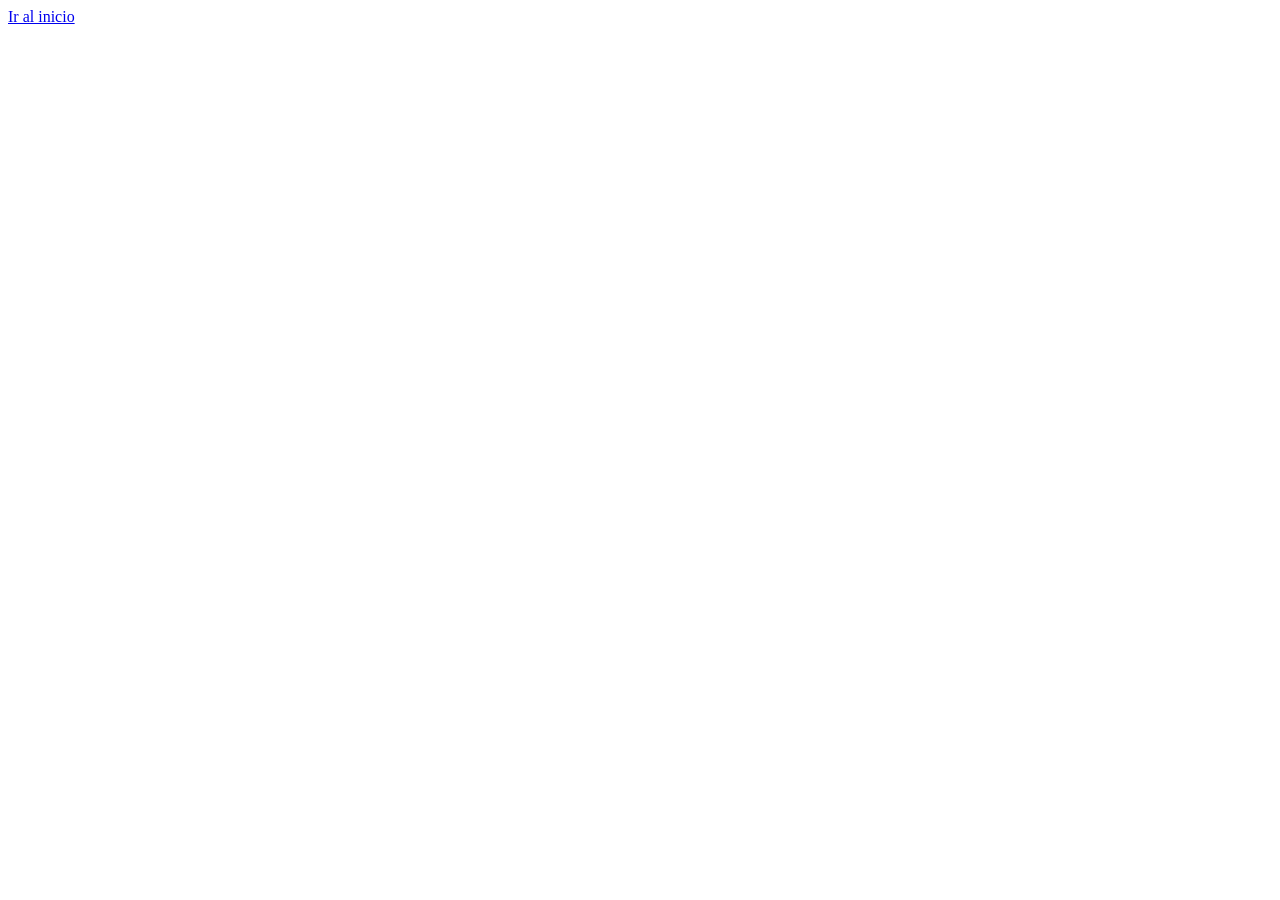
==== pages/contacto.html @ 4f2f3702 "First commit of the project" ====
<!DOCTYPE html>
<html lang="en">
<head>
    <meta charset="UTF-8">
    <meta name="viewport" content="width=device-width, initial-scale=1.0">
    <title>Document</title>
    <link rel="stylesheet" href="./css/styles.css">
</head>
<body>
    <a href="../index.html">Ir al inicio</a> <!-- para salir de la carpeta se usa ../ -->
    
</body>
</html>
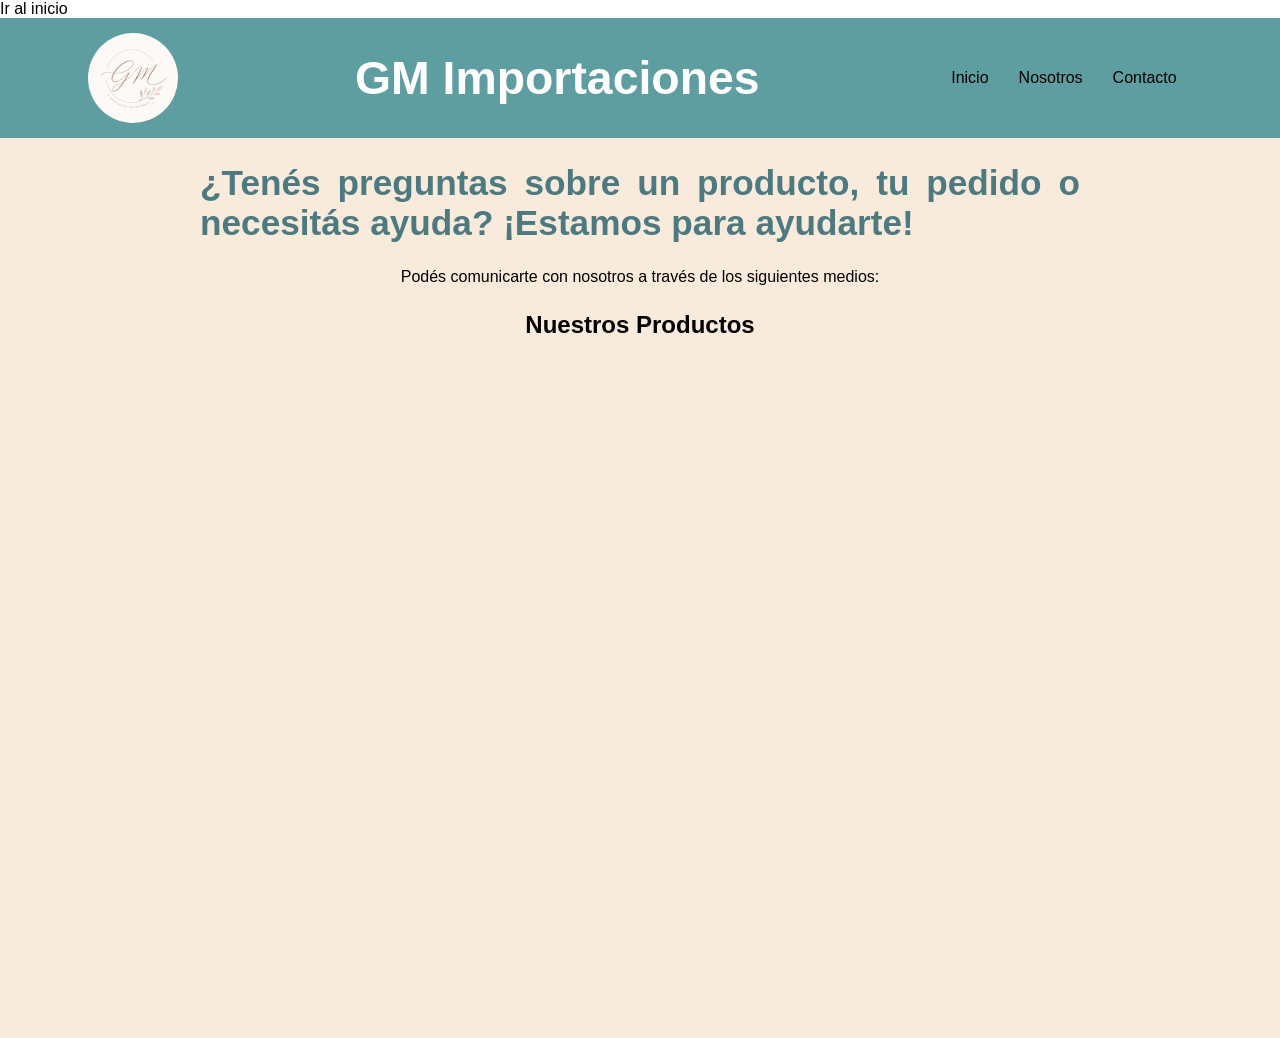
==== commit 7be1a535: "Ajustes de footer, header y sección de productos" ====
--- a/pages/contacto.html
+++ b/pages/contacto.html
@@ -4,10 +4,28 @@
     <meta charset="UTF-8">
     <meta name="viewport" content="width=device-width, initial-scale=1.0">
     <title>Document</title>
-    <link rel="stylesheet" href="./css/styles.css">
+    <link rel="stylesheet" href="../css/styles.css">
 </head>
 <body>
     <a href="../index.html">Ir al inicio</a> <!-- para salir de la carpeta se usa ../ -->
-    
+    <header class="indexHeader"> 
+       <img class="header-img" src="../img/portadaHeader.png" alt="Foto portada">
+    </a>
+        <h1>GM Importaciones</h1>
+        <nav>
+            <ul class="listaPrincipal">
+                <li><a href="../index.html">Inicio</a></li>
+                <li><a href="#">Nosotros</a></li>
+                <li><a href="./contacto.html">Contacto</a></li>
+            </ul>
+        </nav>
+    </header>
+    <main>
+        <h3 class="tituloIndex">¿Tenés preguntas sobre un producto, tu pedido o necesitás ayuda? ¡Estamos para ayudarte!</h2>
+
+        <p>Podés comunicarte con nosotros a través de los siguientes medios:</p>
+   
+        <h2>Nuestros Productos</h2>
+    </main>
 </body>
 </html>
--- a/css/styles.css
+++ b/css/styles.css
@@ -0,0 +1,183 @@
+*{
+    margin: 0;
+    padding: 0;
+    box-sizing: border-box;
+}
+*{
+    font-family: "Poppins", sans-serif;
+}
+ul{
+    list-style: none;
+    background-color:#5f9ea0;
+}
+a{
+    text-decoration:none;
+    color:black;
+}
+/*    MENU    */
+.listaPrincipal{
+    display: flex;
+}
+
+.listaPrincipal li{
+    position: relative;
+}
+.listaPrincipal ul{
+    position: absolute;
+    min-width: 180px;
+    display: none;
+}
+
+.listaPrincipal > li > ul{
+    top: 100%;
+    left: 0;
+}
+.listaPrincipal a{
+    display: flex;
+    padding: 15px;
+    white-space: nowrap;
+}
+
+.listaPrincipal li a:hover{
+    background-color:beige;
+}
+.listaPrincipal li:hover > ul {
+    display: block;
+}
+
+.tituloIndex{
+    color: rgb(77, 121, 129); /* versión más oscura del verde-azulado del header */
+    font-size: 2.2rem; /* si ahora tiene menos, esto lo agranda */
+}
+/*   IMAGEN DEL HEADER    */
+.header-img{
+    width: 90px;
+    height: 90px;
+    object-fit:cover;
+    display: block;
+    border-radius: 50px;
+}
+/*   INDEX HEADER    */
+.indexHeader h1{
+    color: #ffffff;
+    font-size: 2.9rem;
+}
+.indexHeader{
+    position: sticky;
+    top: 0%;
+    background-color:#5f9ea0;
+    display: flex;
+    justify-content: space-around;
+    align-items: center;
+    background-size: cover;
+    min-height: 10vh;
+    padding: 15px 0;
+    background-repeat: no-repeat;
+    background-attachment: fixed;
+}
+.titulo-seccion{
+    font-size: 1.9rem;
+    text-align: center;
+    margin: 40px 0 25px;
+    color: rgb(58, 94, 100);
+}
+.beneficios{
+    display: flex;
+    justify-content: center;
+    gap: 30px;
+    margin-top: 15px;
+    font-size: 0.9rem;
+    color: rgb(58, 94, 100);
+    flex-wrap: wrap;
+}
+/*    MAIN    */ 
+main{
+    min-height: 100vh;
+    background-color: #f8ebdb;
+    padding: 25px 200px;
+    display: flex;
+    flex-direction: column;
+    align-items: center;
+    text-align: justify;
+    gap: 25px;
+}
+/*    PRODUCTOS    */
+.contenedor-productos{
+    display: grid;
+    grid-template-columns: repeat(4,1fr);
+    gap: 3rem;
+    justify-items: center;
+}
+article{
+    width:300px;
+    background:white;
+    padding:20px;
+    border-radius:10px;
+    text-align:center;
+    box-shadow:0 5px 15px rgb(0 0 0 / .15);
+}
+.productos{
+    width: 250px;
+    height: auto;
+    border-radius: 7px;
+}
+.precio-efectivo{
+    font-size: 1.2rem;
+    font-weight: bold;
+    color: #356e70;
+}
+.precio-transferencia{
+    font-size: 0.8rem;
+    color: #777;
+}
+/*    FOOTER    */
+footer{
+    padding:25px 200px;
+    background-color:#5f9ea0;
+    color: white;
+}
+.footer-contenido{
+    display: flex;
+    justify-content: space-between;
+    align-items: center;
+    flex-wrap: wrap;
+    gap: 20px;
+}
+
+.footer-titulo{
+    font-size: 1.2rem;
+    font-weight: bold;
+    margin-bottom: 5px;
+}
+
+.footer-copy{
+    font-size: 0.85rem;
+    opacity: 0.8;
+}
+
+.footer-redes{
+    display: flex;
+    gap: 20px;
+}
+
+.footer-redes a{
+    color: black;
+    font-weight: 600;
+    text-decoration: none;
+    color: white;
+}
+
+.footer-redes a:hover{
+    text-decoration: underline;
+}
+.wa{
+    height: 7vh;
+    width: 7vh;
+    background-color: green;
+    border-radius: 50px;
+    position: fixed;
+    bottom: 50px;
+    right: 50px;
+    box-shadow:0 5px 20px rgba(0,0,0,.3);
+}
+
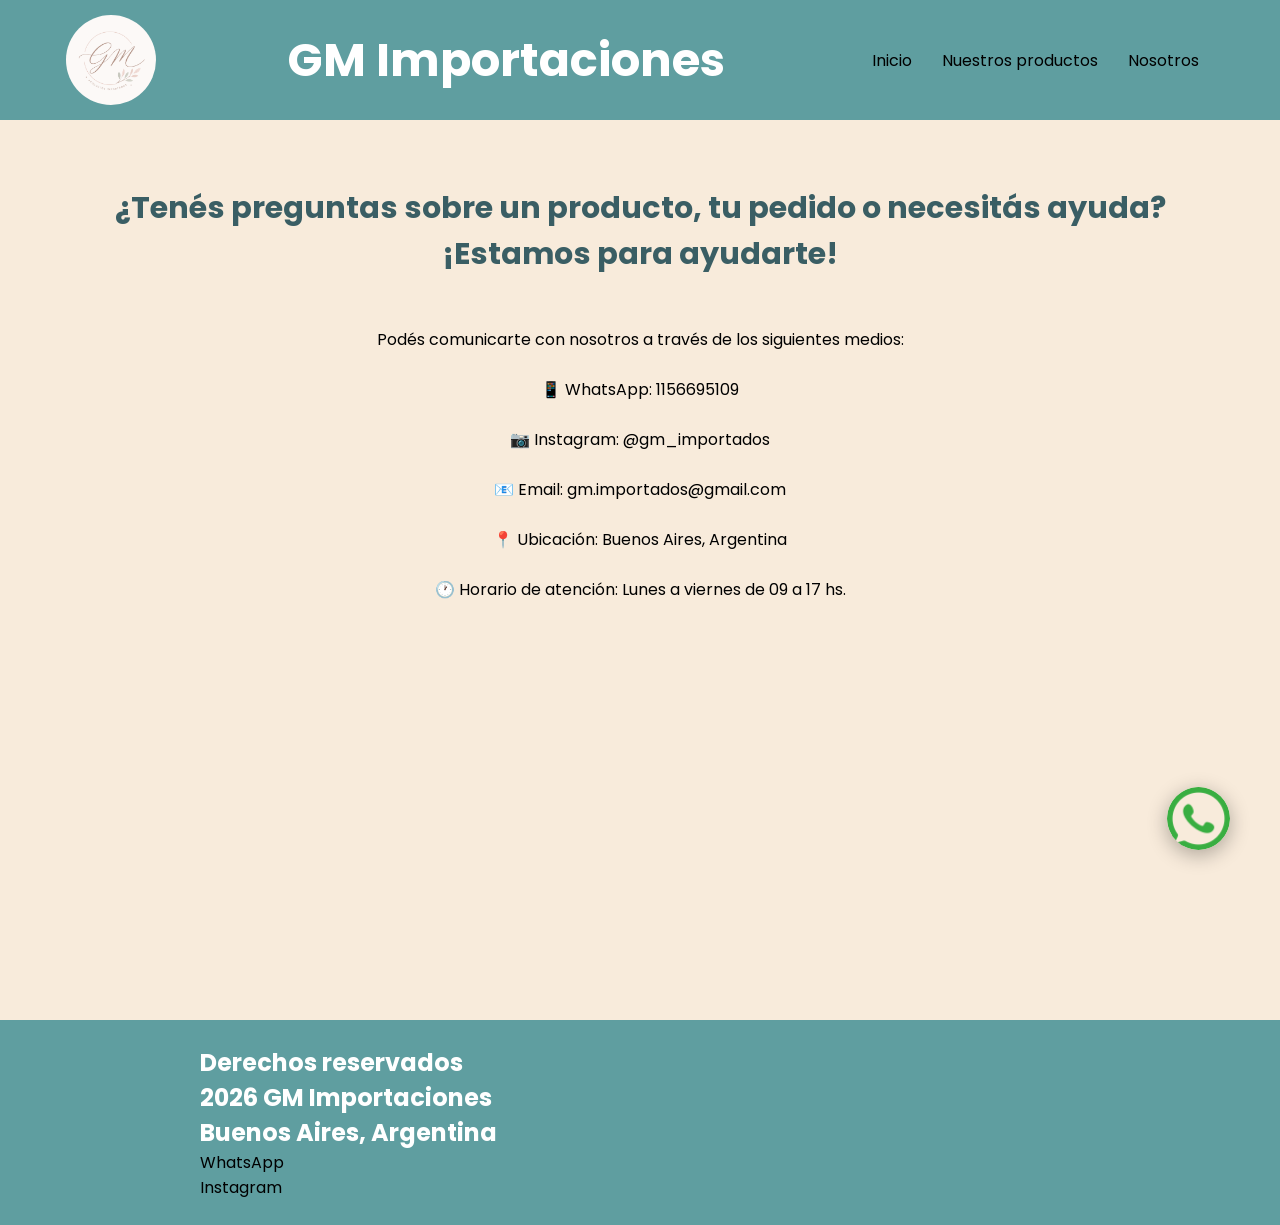
==== commit 89b0d6e8: "Ajustes de footer, animación WhatsApp y estilos SCSS" ====
--- a/pages/contacto.html
+++ b/pages/contacto.html
@@ -7,7 +7,6 @@
     <link rel="stylesheet" href="../css/styles.css">
 </head>
 <body>
-    <a href="../index.html">Ir al inicio</a> <!-- para salir de la carpeta se usa ../ -->
     <header class="indexHeader"> 
        <img class="header-img" src="../img/portadaHeader.png" alt="Foto portada">
     </a>
@@ -15,17 +14,40 @@
         <nav>
             <ul class="listaPrincipal">
                 <li><a href="../index.html">Inicio</a></li>
-                <li><a href="#">Nosotros</a></li>
-                <li><a href="./contacto.html">Contacto</a></li>
+                <li><a href="./productos.html">Nuestros productos</a></li>
+                <li><a href="./nosotros.html">Nosotros</a></li>
             </ul>
         </nav>
     </header>
     <main>
-        <h3 class="tituloIndex">¿Tenés preguntas sobre un producto, tu pedido o necesitás ayuda? ¡Estamos para ayudarte!</h2>
+        <h3 class="titulo-seccion">¿Tenés preguntas sobre un producto, tu pedido o necesitás ayuda? ¡Estamos para ayudarte!</h2>
 
         <p>Podés comunicarte con nosotros a través de los siguientes medios:</p>
-   
-        <h2>Nuestros Productos</h2>
+        <p class="bene">📱 WhatsApp: 1156695109</p>
+        <p class="bene">📷 Instagram: @gm_importados</p>
+        <p class="bene">📧 Email: gm.importados@gmail.com</p>   
+        <p class="bene">📍 Ubicación: Buenos Aires, Argentina</p>
+        <p class="bene">🕐 Horario de atención: Lunes a viernes de 09 a 17 hs.</p>    
     </main>
+    <footer>
+        <h2>Derechos reservados</h2>
+        <h2>2026 GM Importaciones</h2>
+        <h2>Buenos Aires, Argentina</h2>
+
+        <nav>
+            <ul>
+                <li>
+                    <a href="#">WhatsApp</a>
+                </li>
+                <li>
+                    <a href="#">Instagram</a>
+                </li>
+                <li>
+                    <img class="wa" src="../img/whatsapp.png" alt="Foto WhatsApp">
+                    <a href="#"></a>
+                </li>
+            </ul>
+        </nav>
+    </footer>
 </body>
 </html>
--- a/css/styles.css
+++ b/css/styles.css
@@ -1,183 +1,331 @@
-*{
-    margin: 0;
-    padding: 0;
-    box-sizing: border-box;
-}
-*{
-    font-family: "Poppins", sans-serif;
-}
-ul{
-    list-style: none;
-    background-color:#5f9ea0;
-}
-a{
-    text-decoration:none;
-    color:black;
-}
-/*    MENU    */
-.listaPrincipal{
-    display: flex;
-}
-
-.listaPrincipal li{
-    position: relative;
-}
-.listaPrincipal ul{
-    position: absolute;
-    min-width: 180px;
-    display: none;
-}
-
-.listaPrincipal > li > ul{
-    top: 100%;
-    left: 0;
-}
-.listaPrincipal a{
-    display: flex;
-    padding: 15px;
-    white-space: nowrap;
-}
-
-.listaPrincipal li a:hover{
-    background-color:beige;
+@import url("https://fonts.googleapis.com/css2?family=Poppins:ital,wght@0,100;0,200;0,300;0,400;0,500;0,600;0,700;0,800;0,900;1,100;1,200;1,300;1,400;1,500;1,600;1,700;1,800;1,900&display=swap");
+* {
+  margin: 0;
+  padding: 0;
+  box-sizing: border-box;
+  font-family: Poppins;
+}
+
+ul {
+  list-style: none;
+  background-color: #5f9ea0;
+}
+
+a {
+  text-decoration: none;
+  color: #000;
+}
+
+header h1, header h2 {
+  color: beige;
+}
+
+.indexHeader {
+  position: sticky;
+  top: 0%;
+  background-color: #5f9ea0;
+  display: flex;
+  justify-content: space-around;
+  align-items: center;
+  background-size: cover;
+  min-height: 10vh;
+  padding: 15px 0;
+  background-repeat: no-repeat;
+  background-attachment: fixed;
+}
+.indexHeader h1 {
+  color: #fff;
+  font-size: 2.9rem;
+}
+@media (min-width: 561px) and (max-width: 968px) {
+  .indexHeader {
+    padding: 10px 20px;
+    flex-wrap: wrap;
+  }
+  .indexHeader h1 {
+    font-size: 1.3rem;
+  }
+}
+@media (min-width: 300px) and (max-width: 560px) {
+  .indexHeader {
+    flex-direction: column;
+    padding: 15px 10px;
+    gap: 10px;
+    justify-content: space-between;
+  }
+  .indexHeader h1 {
+    font-size: 1.2rem;
+  }
+}
+
+.header-img {
+  width: 90px;
+  height: 90px;
+  object-fit: cover;
+  display: block;
+  border-radius: 50px;
+}
+@media (min-width: 300px) and (max-width: 560px) {
+  .header-img {
+    width: 60px;
+    height: 60px;
+  }
+}
+
+/* MENU */
+.listaPrincipal {
+  display: flex;
+}
+.listaPrincipal li {
+  position: relative;
+}
+.listaPrincipal ul {
+  position: absolute;
+  min-width: 180px;
+  display: none;
+}
+.listaPrincipal > li > ul {
+  top: 100%;
+  left: 0;
+}
+.listaPrincipal a {
+  display: flex;
+  padding: 15px;
+  white-space: nowrap;
+}
+.listaPrincipal li a:hover {
+  background-color: beige;
 }
 .listaPrincipal li:hover > ul {
-    display: block;
-}
-
-.tituloIndex{
-    color: rgb(77, 121, 129); /* versión más oscura del verde-azulado del header */
-    font-size: 2.2rem; /* si ahora tiene menos, esto lo agranda */
-}
-/*   IMAGEN DEL HEADER    */
-.header-img{
-    width: 90px;
-    height: 90px;
-    object-fit:cover;
-    display: block;
-    border-radius: 50px;
-}
-/*   INDEX HEADER    */
-.indexHeader h1{
-    color: #ffffff;
-    font-size: 2.9rem;
-}
-.indexHeader{
-    position: sticky;
-    top: 0%;
-    background-color:#5f9ea0;
-    display: flex;
-    justify-content: space-around;
-    align-items: center;
-    background-size: cover;
-    min-height: 10vh;
-    padding: 15px 0;
-    background-repeat: no-repeat;
-    background-attachment: fixed;
-}
-.titulo-seccion{
-    font-size: 1.9rem;
+  display: block;
+}
+@media (min-width: 300px) and (max-width: 560px) {
+  .listaPrincipal {
+    flex-direction: row;
+    justify-content: center;
+    flex-wrap: wrap;
+    width: 100%;
+    gap: 5px;
+  }
+  .listaPrincipal > li > a {
+    justify-content: center;
+    width: 100%;
     text-align: center;
-    margin: 40px 0 25px;
-    color: rgb(58, 94, 100);
-}
-.beneficios{
-    display: flex;
+  }
+  .listaPrincipal ul {
+    display: flex !important;
+    flex-direction: row;
+    flex-wrap: wrap;
     justify-content: center;
-    gap: 30px;
-    margin-top: 15px;
+    position: static;
+    width: 100%;
+    gap: 5px;
+  }
+  .listaPrincipal a {
+    padding: 8px 12px;
     font-size: 0.9rem;
-    color: rgb(58, 94, 100);
-    flex-wrap: wrap;
-}
-/*    MAIN    */ 
-main{
-    min-height: 100vh;
-    background-color: #f8ebdb;
-    padding: 25px 200px;
-    display: flex;
+  }
+}
+
+@keyframes vibrate {
+  10% {
+    transform: translateX(50px);
+  }
+  100% {
+    transform: translateX(0px);
+  }
+}
+footer {
+  padding: 25px 200px;
+  background-color: #5f9ea0;
+  color: #ffffff;
+}
+@media (min-width: 561px) and (max-width: 968px) {
+  footer {
+    padding: 30px 30px;
+  }
+}
+@media (min-width: 300px) and (max-width: 560px) {
+  footer {
+    padding: 25px 15px;
+  }
+}
+
+.footer-contenido {
+  display: flex;
+  justify-content: space-between;
+  align-items: center;
+  flex-wrap: wrap;
+  gap: 20px;
+}
+@media (min-width: 561px) and (max-width: 968px) {
+  .footer-contenido {
     flex-direction: column;
-    align-items: center;
-    text-align: justify;
-    gap: 25px;
-}
-/*    PRODUCTOS    */
-.contenedor-productos{
-    display: grid;
-    grid-template-columns: repeat(4,1fr);
-    gap: 3rem;
-    justify-items: center;
-}
-article{
-    width:300px;
-    background:white;
-    padding:20px;
-    border-radius:10px;
-    text-align:center;
-    box-shadow:0 5px 15px rgb(0 0 0 / .15);
-}
-.productos{
-    width: 250px;
-    height: auto;
-    border-radius: 7px;
-}
-.precio-efectivo{
-    font-size: 1.2rem;
-    font-weight: bold;
-    color: #356e70;
-}
-.precio-transferencia{
-    font-size: 0.8rem;
-    color: #777;
-}
-/*    FOOTER    */
-footer{
-    padding:25px 200px;
-    background-color:#5f9ea0;
-    color: white;
-}
-.footer-contenido{
-    display: flex;
-    justify-content: space-between;
-    align-items: center;
-    flex-wrap: wrap;
-    gap: 20px;
-}
-
-.footer-titulo{
-    font-size: 1.2rem;
-    font-weight: bold;
-    margin-bottom: 5px;
-}
-
-.footer-copy{
-    font-size: 0.85rem;
-    opacity: 0.8;
-}
-
-.footer-redes{
-    display: flex;
-    gap: 20px;
-}
-
-.footer-redes a{
-    color: black;
-    font-weight: 600;
-    text-decoration: none;
-    color: white;
-}
-
-.footer-redes a:hover{
-    text-decoration: underline;
-}
-.wa{
-    height: 7vh;
-    width: 7vh;
-    background-color: green;
-    border-radius: 50px;
-    position: fixed;
-    bottom: 50px;
-    right: 50px;
-    box-shadow:0 5px 20px rgba(0,0,0,.3);
-}
-
+    align-items: flex-start;
+    gap: 15px;
+  }
+}
+@media (min-width: 300px) and (max-width: 560px) {
+  .footer-contenido {
+    flex-direction: column;
+    align-items: flex-start;
+    gap: 15px;
+  }
+}
+
+.footer-titulo {
+  font-size: 1.2rem;
+  font-weight: bold;
+  margin-bottom: 5px;
+}
+
+.footer-copy {
+  font-size: 0.85rem;
+  opacity: 0.8;
+}
+
+.footer-redes {
+  display: flex;
+  gap: 20px;
+}
+.footer-redes a {
+  color: #fff;
+  font-weight: 600;
+  text-decoration: none;
+}
+.footer-redes a:hover {
+  text-decoration: underline;
+}
+
+.wa {
+  height: 7vh;
+  width: 7vh;
+  border-radius: 50px;
+  position: fixed;
+  bottom: 50px;
+  right: 50px;
+  box-shadow: 0 5px 20px rgba(0, 0, 0, 0.3019607843);
+  animation: vibrate 2s infinite;
+}
+.wa:hover {
+  animation: vibrate 2s infinite;
+}
+
+main {
+  min-height: 100vh;
+  background-color: #f8ebdb;
+  padding: 25px 200px;
+  display: flex;
+  flex-direction: column;
+  align-items: center;
+  text-align: justify;
+  gap: 25px;
+}
+@media (min-width: 969px) and (max-width: 1400px) {
+  main {
+    padding: 25px 40px;
+  }
+}
+@media (min-width: 561px) and (max-width: 968px) {
+  main {
+    flex-direction: column;
+    padding: 25px 20px;
+  }
+}
+@media (min-width: 300px) and (max-width: 560px) {
+  main {
+    padding: 20px 15px;
+  }
+}
+
+.tituloIndex {
+  color: rgb(77, 121, 129);
+  font-size: 2.2rem;
+}
+@media (min-width: 300px) and (max-width: 560px) {
+  .tituloIndex {
+    font-size: 1.4rem;
+  }
+}
+
+.titulo-seccion {
+  font-size: 1.9rem;
+  text-align: center;
+  margin: 40px 0 25px;
+  color: rgb(58, 94, 100);
+}
+
+.beneficios {
+  display: flex;
+  justify-content: center;
+  gap: 30px;
+  margin-top: 15px;
+  font-size: 0.9rem;
+  color: rgb(58, 94, 100);
+  flex-wrap: wrap;
+}
+
+@media (min-width: 561px) and (max-width: 968px) {
+  .introProductos {
+    text-align: center;
+  }
+}
+@media (min-width: 300px) and (max-width: 560px) {
+  .introProductos {
+    text-align: center;
+  }
+}
+
+.contenedor-productos {
+  display: grid;
+  grid-template-columns: repeat(4, 1fr);
+  gap: 3rem;
+  justify-items: center;
+}
+@media (min-width: 969px) and (max-width: 1400px) {
+  .contenedor-productos {
+    grid-template-columns: repeat(3, 1fr);
+    gap: 1.2rem;
+  }
+}
+@media (min-width: 561px) and (max-width: 968px) {
+  .contenedor-productos {
+    grid-template-columns: repeat(2, 1fr);
+    gap: 1rem;
+  }
+}
+@media (min-width: 300px) and (max-width: 560px) {
+  .contenedor-productos {
+    grid-template-columns: 1fr;
+    gap: 1.2rem;
+  }
+}
+
+article {
+  width: 100%;
+  max-width: 300px;
+  background: white;
+  padding: 20px;
+  border-radius: 10px;
+  text-align: center;
+  box-shadow: 0 5px 15px rgba(0, 0, 0, 0.15);
+}
+
+.productos {
+  width: 250px;
+  height: auto;
+  border-radius: 7px;
+}
+
+.precio-efectivo {
+  font-size: 1.2rem;
+  font-weight: bold;
+  color: #356e70;
+}
+
+.precio-transferencia {
+  font-size: 0.8rem;
+  color: #777;
+}
+
+/*# sourceMappingURL=styles.css.map */
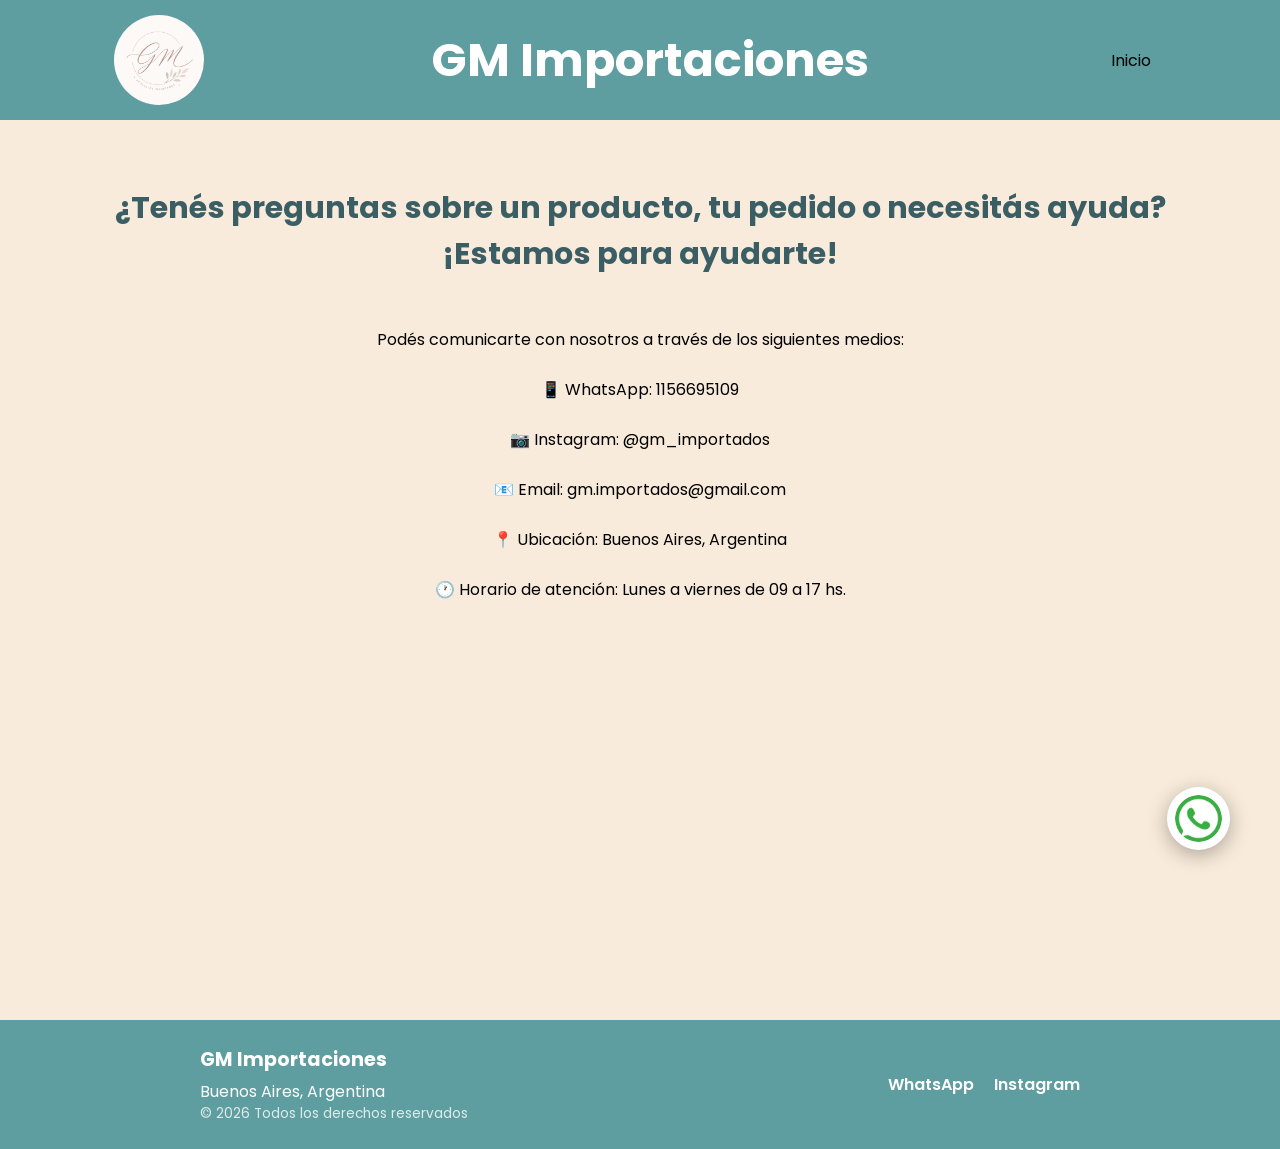
==== commit 53c83f52: "Agrega quinta página, títulos y meta descriptions, corrige bullet suelto en footer" ====
--- a/pages/contacto.html
+++ b/pages/contacto.html
@@ -3,7 +3,8 @@
 <head>
     <meta charset="UTF-8">
     <meta name="viewport" content="width=device-width, initial-scale=1.0">
-    <title>Document</title>
+    <title>GM Importaciones | Contacto</title>
+    <meta name="description" content="Contactanos por WhatsApp o Instagram para consultar por nuestros productos importados. Coordinamos pagos, envíos y retiro en persona en Buenos Aires, Argentina.">
     <link rel="stylesheet" href="../css/styles.css">
 </head>
 <body>
@@ -13,9 +14,14 @@
         <h1>GM Importaciones</h1>
         <nav>
             <ul class="listaPrincipal">
-                <li><a href="../index.html">Inicio</a></li>
-                <li><a href="./productos.html">Nuestros productos</a></li>
-                <li><a href="./nosotros.html">Nosotros</a></li>
+                <li>
+                    <a href="../index.html">Inicio</a>
+                    <ul>
+                        <li><a href="./productos.html">Nuestros productos</a></li>
+                        <li><a href="./nosotros.html">Nosotros</a></li>
+                        <li><a href="./preguntas.html">Preguntas Frecuentes</a></li>
+                    </ul>
+                </li>              
             </ul>
         </nav>
     </header>
@@ -30,24 +36,20 @@
         <p class="bene">🕐 Horario de atención: Lunes a viernes de 09 a 17 hs.</p>    
     </main>
     <footer>
-        <h2>Derechos reservados</h2>
-        <h2>2026 GM Importaciones</h2>
-        <h2>Buenos Aires, Argentina</h2>
+            <img class="wa" src="../img/whatsapp.png" alt="Foto WhatsApp">
 
-        <nav>
-            <ul>
-                <li>
-                    <a href="#">WhatsApp</a>
-                </li>
-                <li>
-                    <a href="#">Instagram</a>
-                </li>
-                <li>
-                    <img class="wa" src="../img/whatsapp.png" alt="Foto WhatsApp">
-                    <a href="#"></a>
-                </li>
-            </ul>
-        </nav>
+        <div class="footer-contenido">
+            <div class="footer-info">
+                <p class="footer-titulo">GM Importaciones</p>
+                <p>Buenos Aires, Argentina</p>
+                <p class="footer-copy">© 2026 Todos los derechos reservados</p>
+            </div>
+
+            <div class="footer-redes">
+                <a href="https://wa.me/54911XXXXXXXX" target="_blank">WhatsApp</a>
+                <a href="https://instagram.com/tu_usuario" target="_blank">Instagram</a>
+            </div>
+        </div>
     </footer>
 </body>
 </html>
--- a/css/styles.css
+++ b/css/styles.css
@@ -1,3 +1,4 @@
+@charset "UTF-8";
 @import url("https://fonts.googleapis.com/css2?family=Poppins:ital,wght@0,100;0,200;0,300;0,400;0,500;0,600;0,700;0,800;0,900;1,100;1,200;1,300;1,400;1,500;1,600;1,700;1,800;1,900&display=swap");
 * {
   margin: 0;
@@ -200,7 +201,10 @@
 .wa {
   height: 7vh;
   width: 7vh;
+  background-color: #ffffff;
   border-radius: 50px;
+  padding: 8px;
+  box-sizing: border-box;
   position: fixed;
   bottom: 50px;
   right: 50px;
@@ -214,7 +218,7 @@
 main {
   min-height: 100vh;
   background-color: #f8ebdb;
-  padding: 25px 200px;
+  padding: 25px 40px;
   display: flex;
   flex-direction: column;
   align-items: center;
@@ -274,6 +278,44 @@
   .introProductos {
     text-align: center;
   }
+}
+
+.faq-contenedor {
+  display: grid;
+  grid-template-columns: repeat(5, 1fr); /* 2 columnas */
+  gap: 15px;
+  max-width: 1300px;
+  margin: 0 auto;
+}
+@media (min-width: 969px) and (max-width: 1400px) {
+  .faq-contenedor {
+    grid-template-columns: repeat(3, 1fr);
+  }
+}
+@media (min-width: 561px) and (max-width: 968px) {
+  .faq-contenedor {
+    grid-template-columns: repeat(2, 1fr); /* se mantiene en 2, o bajalo a 1 si preferís */
+  }
+}
+@media (min-width: 300px) and (max-width: 560px) {
+  .faq-contenedor {
+    grid-template-columns: 1fr; /* una sola columna en celular */
+  }
+}
+
+.faq-item {
+  background: white;
+  padding: 20px 25px;
+  border-radius: 10px;
+  transition: transform 0.2s ease, box-shadow 0.2s ease;
+}
+.faq-item:hover {
+  transform: translateY(-5px);
+  box-shadow: 0 10px 25px rgba(0, 0, 0, 0.1490196078);
+}
+.faq-item h3 {
+  color: rgb(58, 94, 100);
+  margin-bottom: 8px;
 }
 
 .contenedor-productos {
